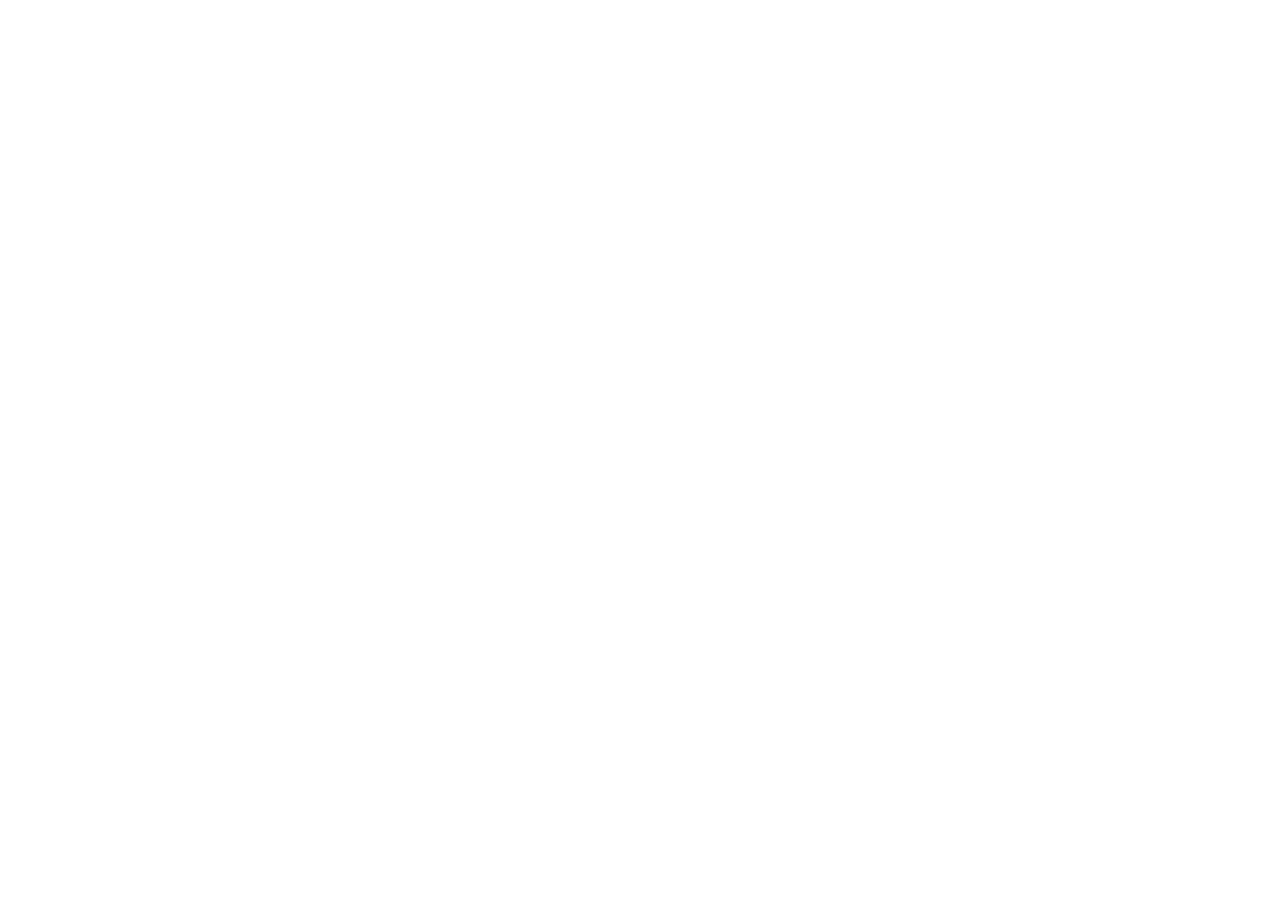
==== htmlProject/index.html @ 4ab95536 "first commit" ====
<!DOCTYPE html>
<html lang="en">
<head>
    <meta charset="UTF-8">
    <meta http-equiv="X-UA-Compatible" content="IE=edge">
    <meta name="viewport" content="width=device-width, initial-scale=1.0">
    <title>Hello Jamaica</title>
</head>
<body>
    
</body>
</html>
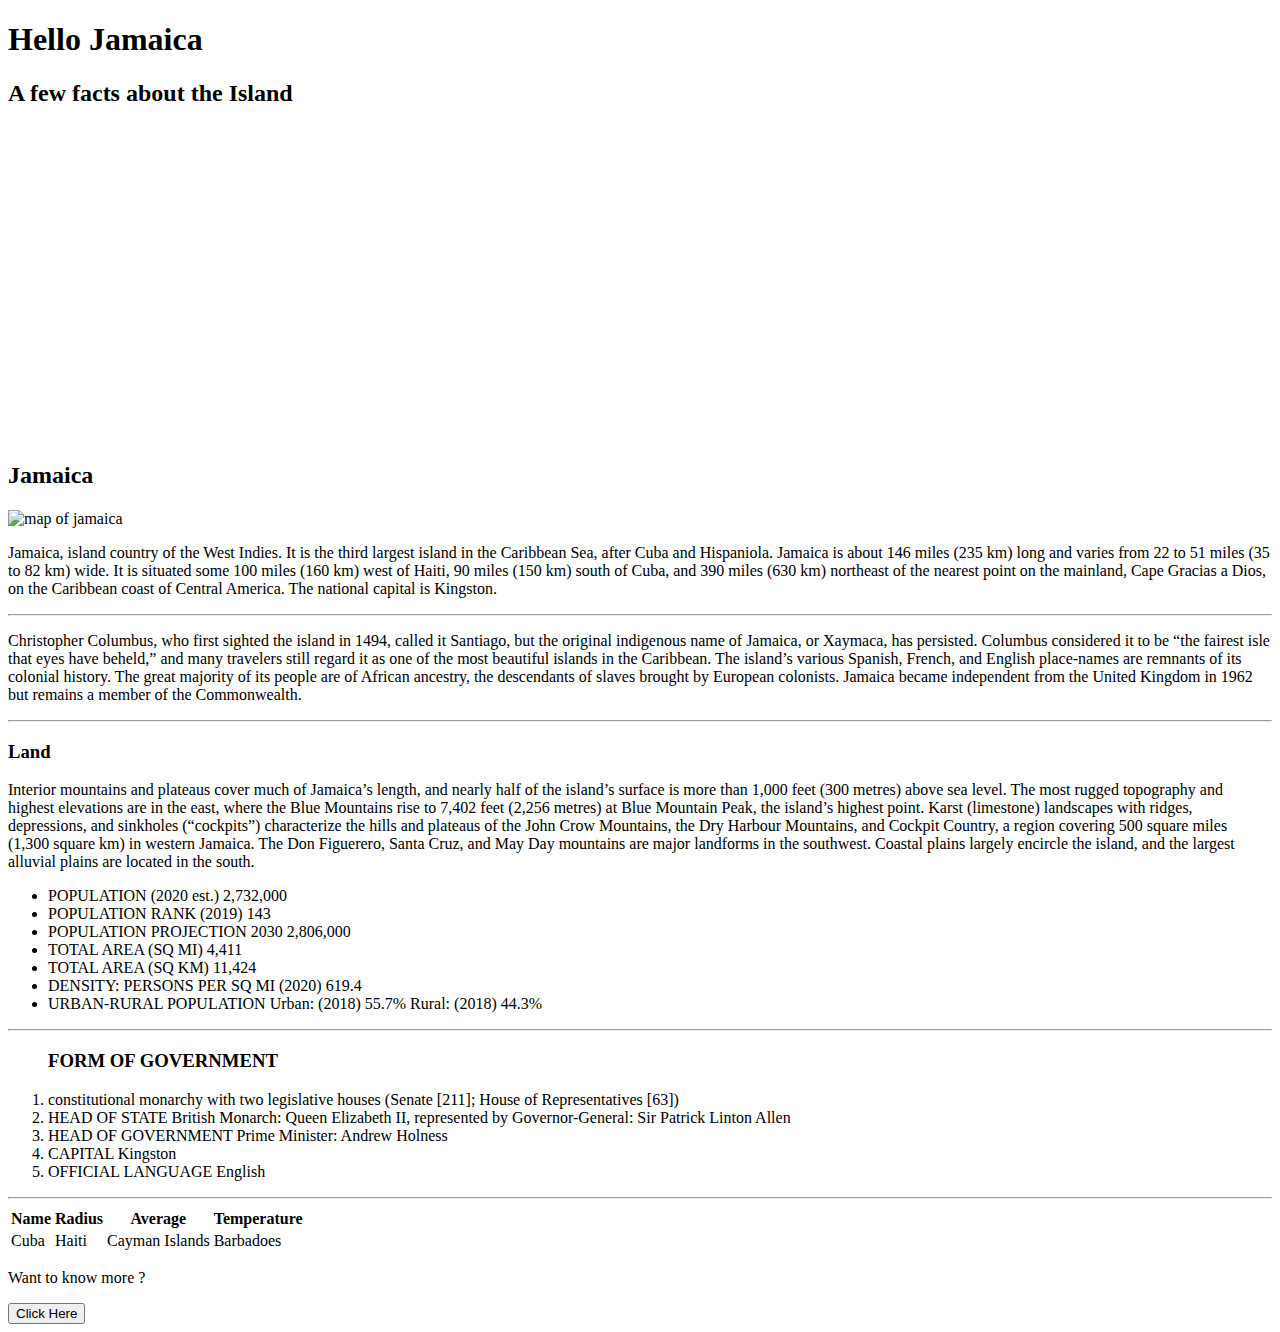
==== commit a2b7ef58: "completed html" ====
--- a/htmlProject/index.html
+++ b/htmlProject/index.html
@@ -1,12 +1,128 @@
 <!DOCTYPE html>
 <html lang="en">
-<head>
-    <meta charset="UTF-8">
-    <meta http-equiv="X-UA-Compatible" content="IE=edge">
-    <meta name="viewport" content="width=device-width, initial-scale=1.0">
+  <head>
+    <meta charset="UTF-8" />
+    <meta http-equiv="X-UA-Compatible" content="IE=edge" />
+    <meta name="viewport" content="width=device-width, initial-scale=1.0" />
     <title>Hello Jamaica</title>
-</head>
-<body>
-    
-</body>
-</html>+  </head>
+  <body>
+    <div class="continaer">
+      <div class="row">
+        <div>
+          <h1>Hello Jamaica</h1>
+
+          <h2>A few facts about the Island</h2>
+        </div>
+        <iframe
+          align="center"
+          width="500"
+          height="315"
+          src="https://www.youtube.com/embed/DI0o54xrsvo"
+          title="YouTube video player"
+          frameborder="0"
+          allow="accelerometer; autoplay; clipboard-write; encrypted-media; gyroscope; picture-in-picture"
+          allowfullscreen
+        ></iframe>
+
+        <div>
+          <h2>Jamaica</h2>
+          <div>
+            <img
+              src="https://cdn.britannica.com/11/5111-050-0B345B45/Jamaica.jpg" align="center"
+              width="600"
+              alt="map of jamaica"
+            />
+          </div>
+          <p>
+            Jamaica, island country of the West Indies. It is the third largest
+            island in the Caribbean Sea, after Cuba and Hispaniola. Jamaica is
+            about 146 miles (235 km) long and varies from 22 to 51 miles (35 to
+            82 km) wide. It is situated some 100 miles (160 km) west of Haiti,
+            90 miles (150 km) south of Cuba, and 390 miles (630 km) northeast of
+            the nearest point on the mainland, Cape Gracias a Dios, on the
+            Caribbean coast of Central America. The national capital is
+            Kingston.
+          </p>
+          <hr />
+          <p>
+            Christopher Columbus, who first sighted the island in 1494, called
+            it Santiago, but the original indigenous name of Jamaica, or
+            Xaymaca, has persisted. Columbus considered it to be “the fairest
+            isle that eyes have beheld,” and many travelers still regard it as
+            one of the most beautiful islands in the Caribbean. The island’s
+            various Spanish, French, and English place-names are remnants of its
+            colonial history. The great majority of its people are of African
+            ancestry, the descendants of slaves brought by European colonists.
+            Jamaica became independent from the United Kingdom in 1962 but
+            remains a member of the Commonwealth.
+          </p>
+          <hr />
+          <h3>Land</h3>
+          <p>
+            Interior mountains and plateaus cover much of Jamaica’s length, and
+            nearly half of the island’s surface is more than 1,000 feet (300
+            metres) above sea level. The most rugged topography and highest
+            elevations are in the east, where the Blue Mountains rise to 7,402
+            feet (2,256 metres) at Blue Mountain Peak, the island’s highest
+            point. Karst (limestone) landscapes with ridges, depressions, and
+            sinkholes (“cockpits”) characterize the hills and plateaus of the
+            John Crow Mountains, the Dry Harbour Mountains, and Cockpit Country,
+            a region covering 500 square miles (1,300 square km) in western
+            Jamaica. The Don Figuerero, Santa Cruz, and May Day mountains are
+            major landforms in the southwest. Coastal plains largely encircle
+            the island, and the largest alluvial plains are located in the
+            south.
+          </p>
+          <ul>
+            <li>POPULATION (2020 est.) 2,732,000</li>
+            <li>POPULATION RANK (2019) 143</li>
+            <li>POPULATION PROJECTION 2030 2,806,000</li>
+            <li>TOTAL AREA (SQ MI) 4,411</li>
+            <li>TOTAL AREA (SQ KM) 11,424</li>
+            <li>DENSITY: PERSONS PER SQ MI (2020) 619.4</li>
+            <li>
+              URBAN-RURAL POPULATION Urban: (2018) 55.7% Rural: (2018) 44.3%
+            </li>
+          </ul>
+          <hr />
+          <ol>
+            <h3>FORM OF GOVERNMENT</h3>
+            <li>
+              constitutional monarchy with two legislative houses (Senate [211];
+              House of Representatives [63])
+            </li>
+            <li>
+              HEAD OF STATE British Monarch: Queen Elizabeth II, represented by
+              Governor-General: Sir Patrick Linton Allen
+            </li>
+            <li>HEAD OF GOVERNMENT Prime Minister: Andrew Holness</li>
+            <li>CAPITAL Kingston</li>
+            <li>OFFICIAL LANGUAGE English</li>
+          </ol>
+          <hr />
+          <table>
+            <tr>
+              <th>Name</th>
+              <th>Radius</th>
+              <th>Average</th>
+              <th>Temperature</th>
+            </tr>
+            <tr>
+              <td>Cuba</td>
+              <td>Haiti</td>
+              <td>Cayman Islands</td>
+              <td>Barbadoes</td>
+            </tr>
+          </table>
+          <p>Want to know more ?</p>
+          <form
+            action="https://www.tripadvisor.com/Tourism-g147309-Jamaica-Vacations.html"
+          >
+            <input type="submit" value="Click Here" />
+          </form>
+        </div>
+      </div>
+    </div>
+  </body>
+</html>
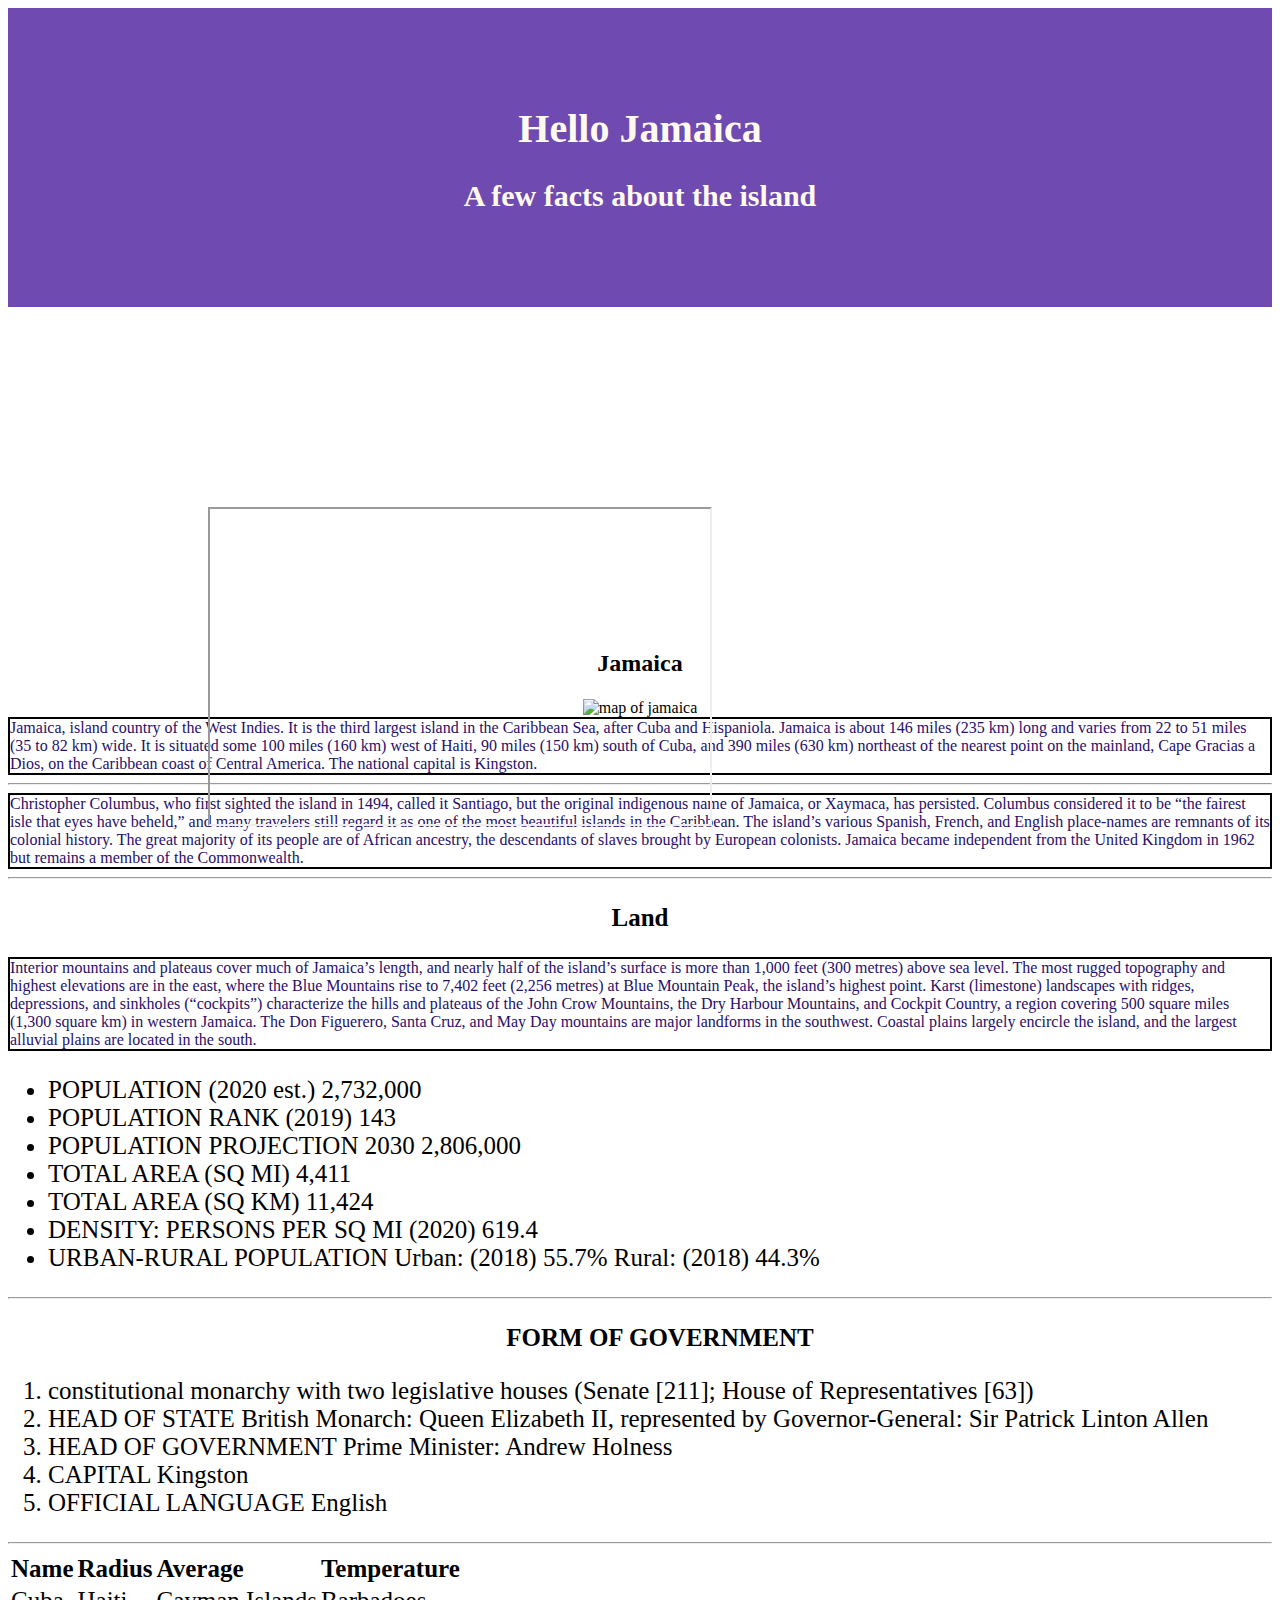
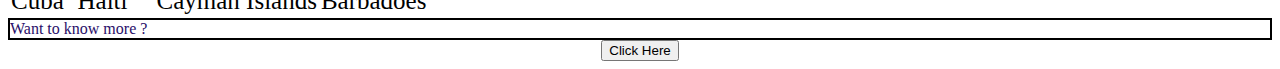
==== commit b5e899ea: "added new files" ====
--- a/htmlProject/index.html
+++ b/htmlProject/index.html
@@ -5,27 +5,40 @@
     <meta http-equiv="X-UA-Compatible" content="IE=edge" />
     <meta name="viewport" content="width=device-width, initial-scale=1.0" />
     <title>Hello Jamaica</title>
+    
+    <link rel="stylesheet" href="css/style.css">
   </head>
   <body>
     <div class="continaer">
       <div class="row">
-        <div>
-          <h1>Hello Jamaica</h1>
-
-          <h2>A few facts about the Island</h2>
-        </div>
-        <iframe
-          align="center"
+      
+        <header class="jumbotron">
+            <div class="container">
+              <div class="row row-hwader">
+                <div class="col-12 col-sm-6">
+                  
+                  <div>
+                    <h1>Hello Jamaica</h1>
+          
+                    <h2>A few facts about the island</h2>
+                  </div>
+                </div>
+                <div class="col-12 col-sm"></div>
+              </div>
+            </div>
+          </header>
+        <iframe 
+          align-items="center"
           width="500"
           height="315"
           src="https://www.youtube.com/embed/DI0o54xrsvo"
           title="YouTube video player"
-          frameborder="0"
+          frameborder="8"
           allow="accelerometer; autoplay; clipboard-write; encrypted-media; gyroscope; picture-in-picture"
           allowfullscreen
-        ></iframe>
+          class="frame"></iframe>
 
-        <div>
+        <div class="text">
           <h2>Jamaica</h2>
           <div>
             <img
@@ -74,7 +87,7 @@
             the island, and the largest alluvial plains are located in the
             south.
           </p>
-          <ul>
+          <ul class="ulClass">
             <li>POPULATION (2020 est.) 2,732,000</li>
             <li>POPULATION RANK (2019) 143</li>
             <li>POPULATION PROJECTION 2030 2,806,000</li>
@@ -86,7 +99,7 @@
             </li>
           </ul>
           <hr />
-          <ol>
+          <ol class="ulClass">
             <h3>FORM OF GOVERNMENT</h3>
             <li>
               constitutional monarchy with two legislative houses (Senate [211];
@@ -101,7 +114,7 @@
             <li>OFFICIAL LANGUAGE English</li>
           </ol>
           <hr />
-          <table>
+          <table class="ulClass">
             <tr>
               <th>Name</th>
               <th>Radius</th>
--- a/htmlProject/css/style.css
+++ b/htmlProject/css/style.css
@@ -0,0 +1,59 @@
+/* * {
+  padding: 0;
+  margin: 0;
+} */
+
+.jumbotron {
+  padding: 70px 30px 70px 30px;
+  margin: 0px auto;
+  background: #6e4ab1;
+  color: floralwhite;
+  text-align: center;
+  font-size: 20px;
+}
+
+.row-content {
+  margin: 0px auto;
+  padding: 50px 0px 50px 0px;
+  border-bottom: 1px ridge;
+  min-width: 400px;
+}
+
+.row-header {
+  margin: 0px auto;
+  padding: opx auto;
+  border-width: 20px;
+  border-color: lawngreen;
+  border-style: solid;
+}
+
+.text {
+  text-align: center;
+  border-width: 20px;
+  border-color: lawngreen;
+}
+
+p {
+  text-align: left;
+  margin: 0px auto;
+  padding: opx auto;
+  border: 2px solid black;
+  color: rgb(41, 14, 105);
+}
+
+.ulClass {
+  font-size: 25px;
+  text-align: left;
+}
+
+
+h3 {
+  font-size: 25px;
+  text-align: center;
+}
+
+.frame {
+position: relative;
+left: 200px;
+top: 200px;
+}
